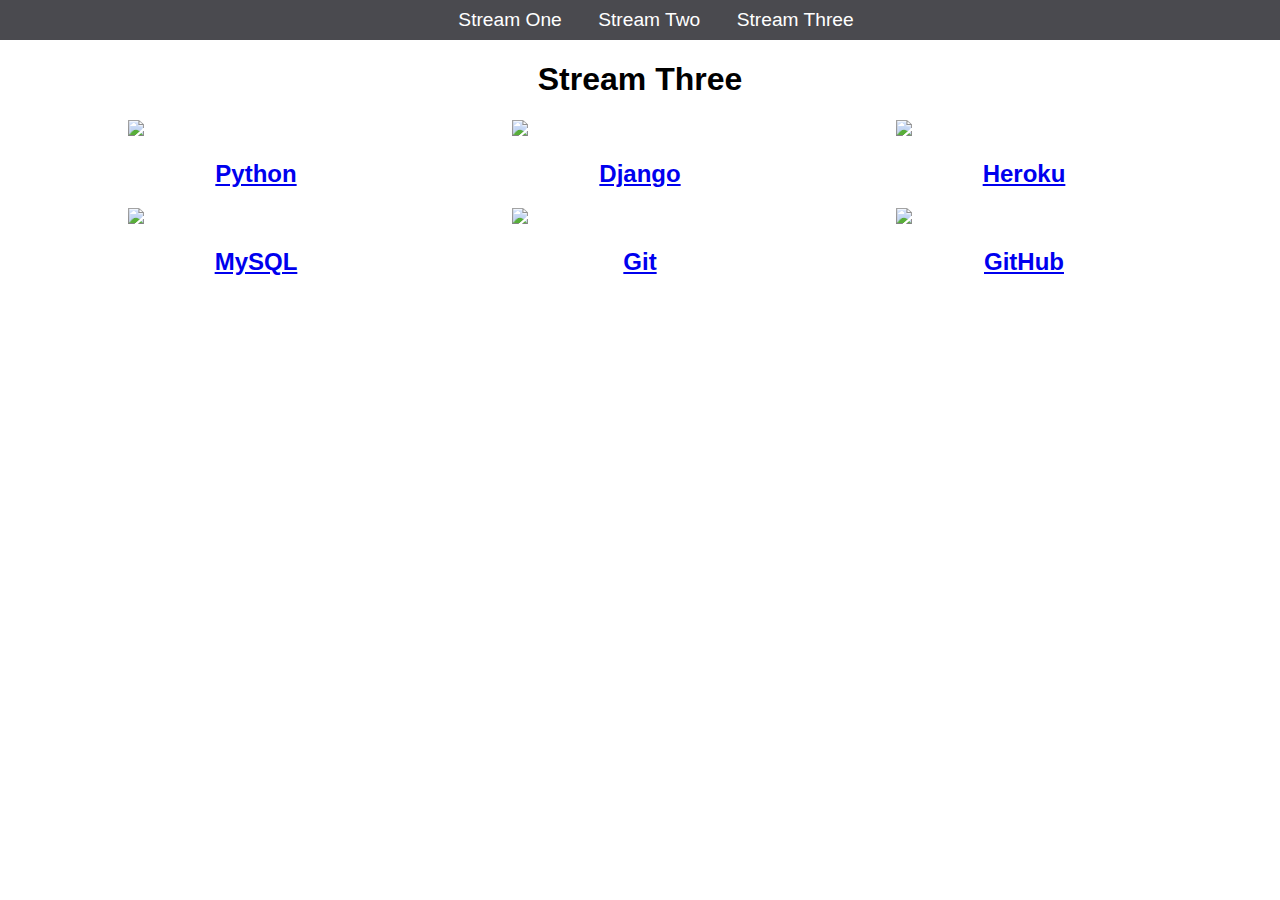
==== stream-three.html @ 3abbef18 "initial commit" ====
<!DOCTYPE html>
<html>
	<head>
	    <title>Hello World</title>
	     <link rel="stylesheet" href="css/style.css" type="text/css" />
		
	</head>
	<body>
		<nav>
			<ul>
				<li><a href="stream-one.html">Stream One</a></li>
				<li><a href="stream-two.html">Stream Two</a></li>
				<li><a href="stream-three.html">Stream Three</a></li>
			</ul>
		</nav>
		<h1>Stream Three</h1>
		<div class="card">
			<a href="https://en.wikipedia.org/wiki/Python_(programming_language)">
				<img src="https://www.python.org/static/opengraph-icon-200x200.png"/>
				<h2>Python</h2>
				</a>
				</div>
		<div class="card">	
            <a href="https://en.wikipedia.org/wiki/Django_(web_framework)">	
            <img src="https://intelligems.s3.amazonaws.com/intelligems-website/filer_public/23/a5/23a59e04-91af-4748-9eeb-429b2699017a/04_-_image.png"/>
            <h2>Django</h2>
            </a>
            </div>
            <div class="card">
            	<a href="https://en.wikipedia.org/wiki/Heroku">
            	<img src="https://logmatic.io/wp-content/uploads/2015/05/blogimageheroku1.png"/>
            	<h2>Heroku</h2>
            	</a>
            	</div>
            	<div class="card">
            		<a href="https://en.wikipedia.org/wiki/MySQL">
            		<img src="http://www.dreamsoftz.com/wp-content/uploads/2015/10/MySQL-logo-759x494.png"/>
            		<h2>MySQL</h2>
            		</a>
            		
            	</div>
            	
            	<div class="card">
            	<a href="https://en.wikipedia.org/wiki/Git">
            	<img src="http://valuebound.com/sites/default/files/2015-12/Beginners_guide_setting_up-git.jpg"/>
            	<h2>Git</h2>
            	</a>	
            	</div>
            	
            	<div class="card">
            	<a href="https://en.wikipedia.org/wiki/GitHub">
            	<img src="https://kanbanize.com/blog/wp-content/uploads/2014/11/GitHub.jpg"/>
            	<h2>GitHub</h2>
            	</a>	
            		
            	</div>
	</body>
</html>
---- css/style.css ----
body{
    margin: 0;
    padding: 0;
    font-family:'Oswald',sans-serif;
}

nav ul{
    list-style: none;
    background-color: #4a4a4f;
    text-align: center;
    margin: 0;
    padding: 0;
} 

nav li{
    font-size: 1.2em;
    line-height: 40px;
    height: 40px;
    display: inline-block;
    margin-left: 2.5%;
    }

nav a{
    text-decoration: none;
    color: #ffffff;
    display: block;
}

nav a:hover{
    background-color: #ffffff;
    color: #4a4a4f;
}

.card{
    float: left;
    width: 20%;
    margin-left: 10%;
}

.card a {
    text-align: center;
}

img {
    width: 100%;
}

h1 {
    text-align: center;
}
}
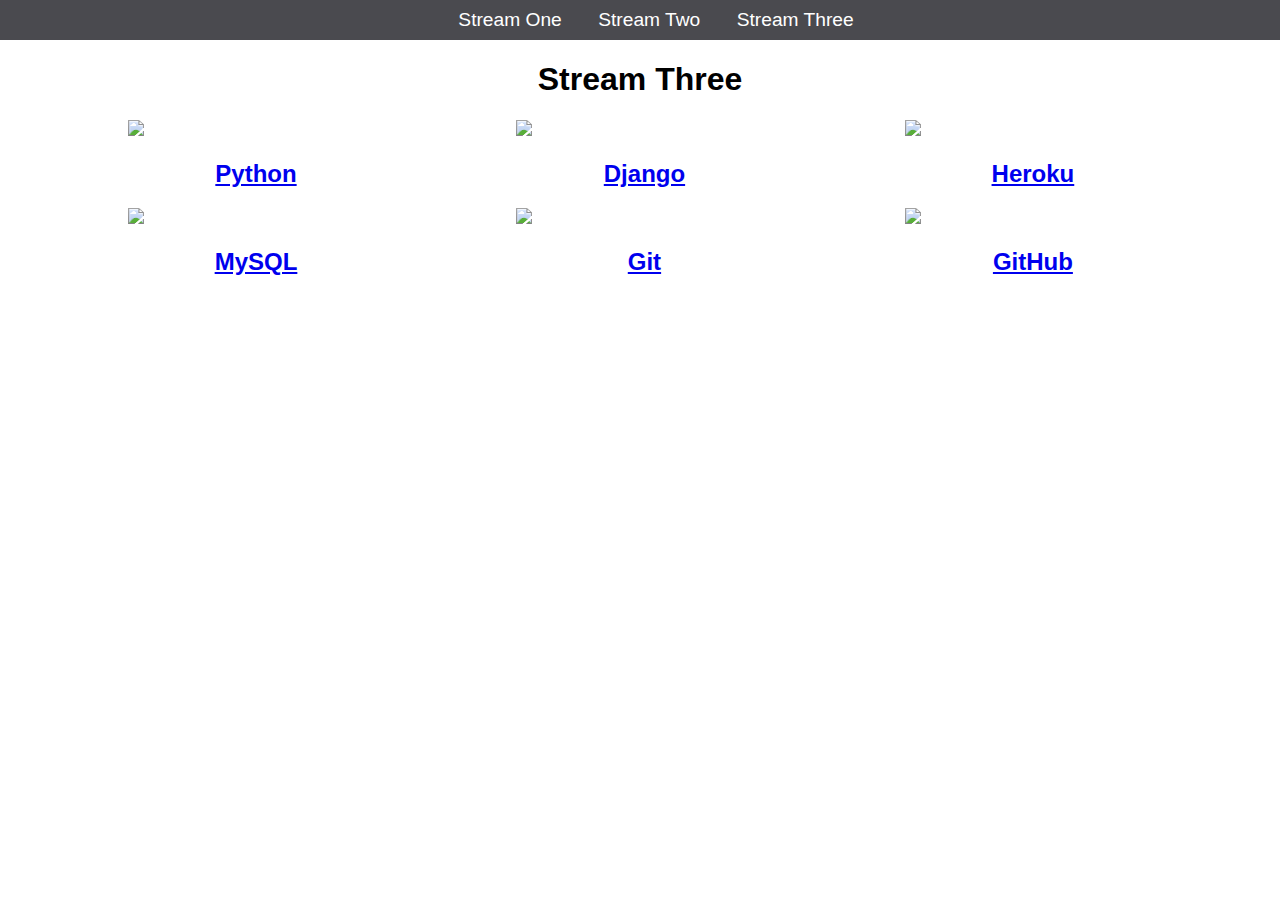
==== commit 5203e798: "update href in nav link to point to index.html" ====
--- a/stream-three.html
+++ b/stream-three.html
@@ -8,7 +8,7 @@
 	<body>
 		<nav>
 			<ul>
-				<li><a href="stream-one.html">Stream One</a></li>
+				<li><a href="index.html">Stream One</a></li>
 				<li><a href="stream-two.html">Stream Two</a></li>
 				<li><a href="stream-three.html">Stream Three</a></li>
 			</ul>
--- a/css/style.css
+++ b/css/style.css
@@ -32,7 +32,7 @@
 }
 
 .card{
-    float: left;
+    display:inline-block;
     width: 20%;
     margin-left: 10%;
 }
